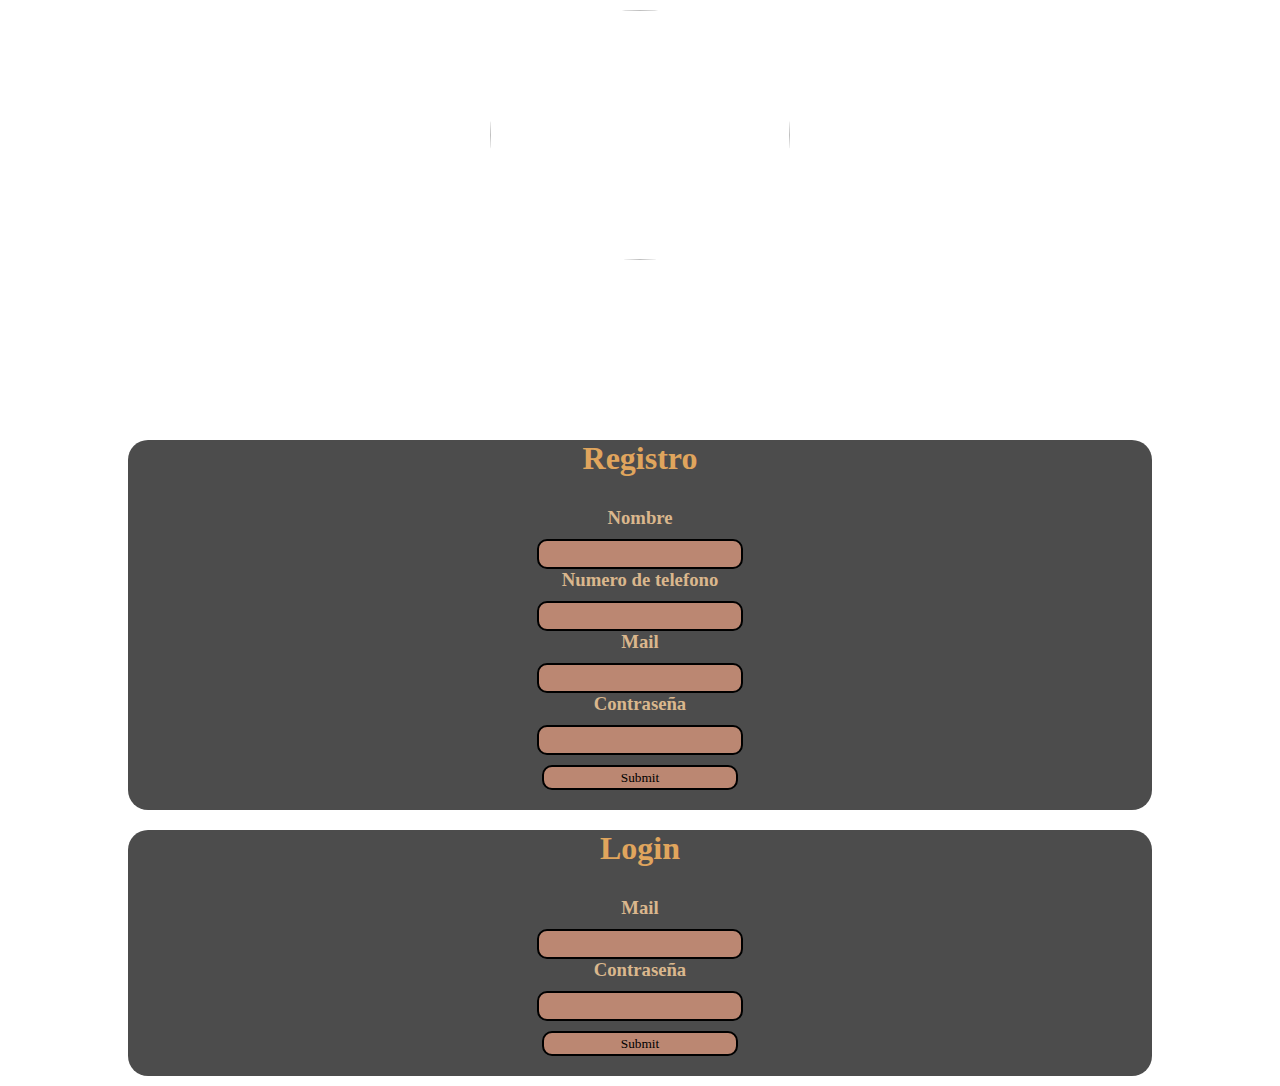
==== login.html @ a1d065b9 "agrego el menu de registro" ====
<!DOCTYPE html>
<html lang="en">

<head>
    <meta charset="UTF-8">
    <meta http-equiv="X-UA-Compatible" content="IE=edge">
    <meta name="viewport" content="width=device-width, initial-scale=1.0">
    <title>Login/register</title>
    <link rel="stylesheet" href="style.css">
    <link rel="icon" href="https://www.shareicon.net/data/256x256/2015/09/21/644139_pin_512x512.png">
</head>

<body class="container">
    <header>
        <a href="cafeteria.html"><img class="logo" src="https://img.freepik.com/vector-gratis/insignia-cafeteria-estilo-vintage_1176-95.jpg"></a>
    </header>

    <main>
        <div class="registro">
            <h1 class="titulo">Registro</h1>
            <article>
                <h3>Nombre</h3>
                <input type="text">
                <h3>Numero de telefono</h3>
                <input type="text">
                <h3>Mail</h3>
                <input type="text">
                <h3>Contraseña</h3>
                <input type="password">

                <input type="submit" class="enviar">
            </article>
        </div>

        <div class="login">
            <h1 class="titulo">Login</h1>
            <article>
                <h3>Mail</h3>
                <input type="text">

                <h3>Contraseña</h3>
                <input type="password">

                <input type="submit" class="enviar">

            </article>
        </div>
    </main>

    <footer>

    </footer>

</body>

</html>
---- style.css ----
html {
    scroll-behavior: smooth;
}       

* {
    font-family: Times New Roman PS Pro Bold;
    padding: 0%;
    margin: 0%;
}

.curso{
    align-items: center;
    margin: 10px;
}
audio{
    margin: 20px;
}



.container{
    background-image: url("https://miro.medium.com/v2/resize:fit:1400/1*jA0gzfDcuOvOtKO1FfIMjg.jpeg");
    background-repeat: no-repeat;
    background-size: cover;
    background-attachment: fixed;
}

main {
   
    margin-top: 150px;
    width: 80%;
    margin-left: 10%;
}

div {
    
    display: flex;
    background: rgba(0, 0, 0, 0.7);
    width: 100%;
    color: rgb(218, 183, 141);
    display: flex;
    flex-direction: column;
    border-radius: 20px;
    margin-top: 20px;
}

.titulo {
    color: rgb(224, 165, 93);
    margin-bottom: 10px;
    display: flex;
    flex-direction: column;
    text-align: center;
}

.contacto {
    color: rgb(224, 165, 93);
    display: flex;
    margin-left: 7%;
}


header {
    display: flex;
    flex-direction: column;
    align-items: center;
}


nav {
    display: flex;
    justify-content: center;
    background: rgba(0, 0, 0, 0.7);
    width: 90%;
    border-radius: 30px;
}

nav ul {
    list-style: none;
    overflow: hidden;
    display: flex;
    align-items: center;
    justify-content: center;
    gap: 20px;
}
.relleno {
    padding: 30px;
    text-align: justify;
    color: rgb(218, 183, 141);
}

.relleno-contacto {
    padding: 10px;
    text-align: justify;
    color: rgb(218, 183, 141);
}



nav ul li {
 
    position: relative;
    font-size: 20px;
    border-radius: 20px;
    display: inline-block;

}

nav ul li a {
    display: block;
    padding: 30px;
    color: rgb(219, 184, 142);
    text-decoration: none;
}

.imagen {
    border-radius: 10%;
    padding: 10px;
    height: 90%;
    width: 100%;
    transition: 0.5s;
}
.imagen:hover{
    transform: scale(1.2);
}

.productos{
    width: 400px;
}

article {   
    text-align: center;
    margin: 20px;
}

.articulos {

    display: flex;
    flex-direction: row;
}

.logo {
    padding: 10px;
    height: 250PX;
    width: 300px;
    border-radius: 50%;
    margin-bottom: 20px;

}

.menu {
    margin-bottom: 30px;
}

img {
    height: 55%;
    width: 40%;
}

footer {
    margin-top: 10px;
    background-color: #282828;
    display: flex;
    flex-direction: row;
}
.musica{
    display: flex;
    align-items: center;
    justify-content: right;
    background-color: transparent;
}

.contactos{
background-color: transparent;
}

input{
    margin-top: 10px;
    width: 20%;
    height: 20px;
    background-color: rgb(187, 135, 114);
    border-radius: 10px;
    border: solid black 2px;
    padding: 3px;
}
.enviar{
    margin-top: 10px;
    height: 25px;
}
article{
    display: flex;
    flex-direction: column;
    align-items: center;
    justify-content: center;
}
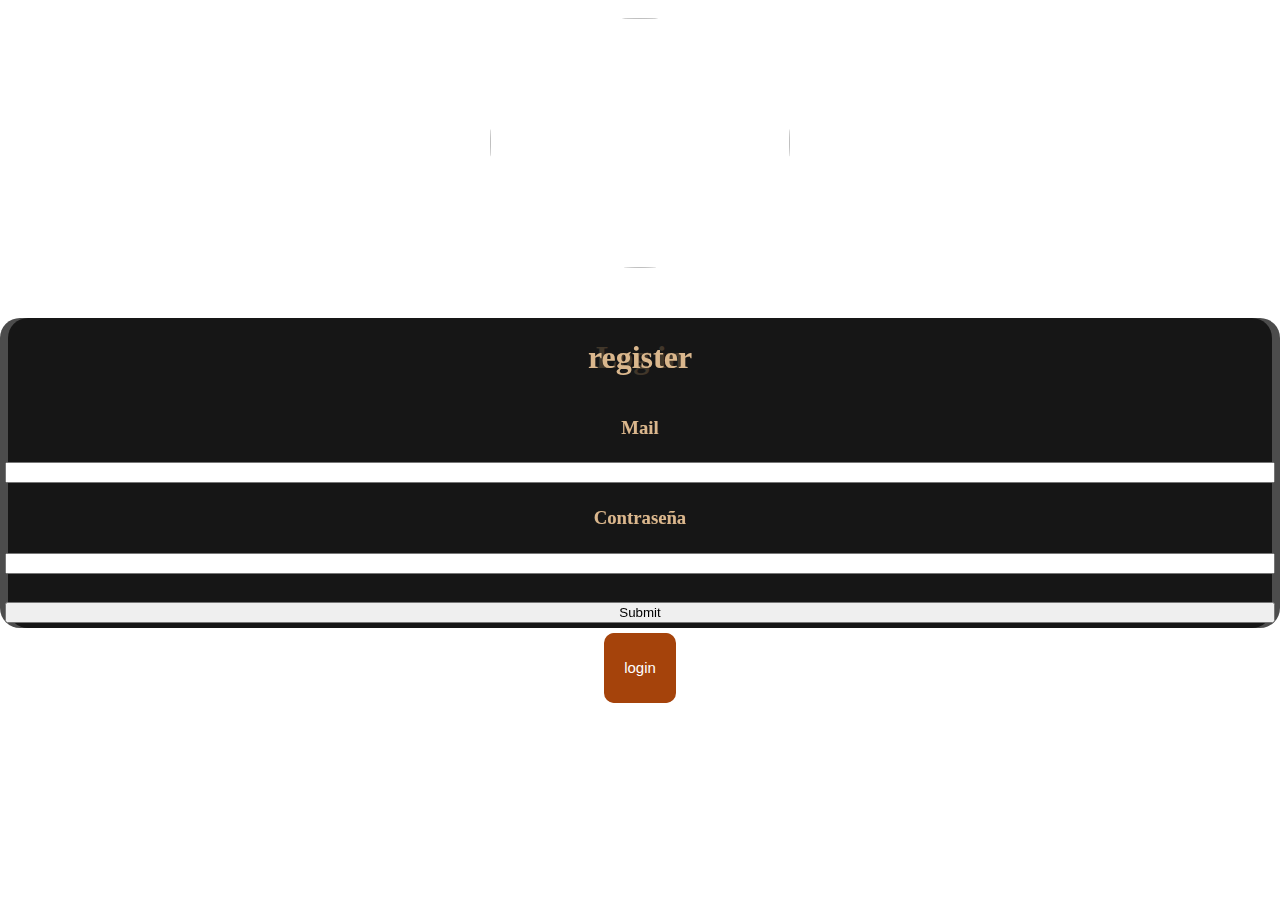
==== commit 1e580b84: "login" ====
--- a/login.html
+++ b/login.html
@@ -6,51 +6,57 @@
     <meta http-equiv="X-UA-Compatible" content="IE=edge">
     <meta name="viewport" content="width=device-width, initial-scale=1.0">
     <title>Login/register</title>
-    <link rel="stylesheet" href="style.css">
+    <link rel="stylesheet" href="login.css">
     <link rel="icon" href="https://www.shareicon.net/data/256x256/2015/09/21/644139_pin_512x512.png">
+    
 </head>
 
-<body class="container">
+
+
+
+
+<body>
     <header>
-        <a href="cafeteria.html"><img class="logo" src="https://img.freepik.com/vector-gratis/insignia-cafeteria-estilo-vintage_1176-95.jpg"></a>
+        <a href="index.html"><img class="logo" src="https://img.freepik.com/vector-gratis/insignia-cafeteria-estilo-vintage_1176-95.jpg"></a>
     </header>
 
-    <main>
-        <div class="registro">
-            <h1 class="titulo">Registro</h1>
-            <article>
-                <h3>Nombre</h3>
-                <input type="text">
-                <h3>Numero de telefono</h3>
-                <input type="text">
-                <h3>Mail</h3>
-                <input type="text">
-                <h3>Contraseña</h3>
-                <input type="password">
+<div class="login">
+    <article>
+        <h1 class="titulo">Log in</h1>
+        
+            <h3>Mail</h3>
+            <input type="text">
 
-                <input type="submit" class="enviar">
-            </article>
-        </div>
+            <h3>Contraseña</h3>
+            <input type="password">
+            <br>
+            <input type="submit" class="enviar">
 
-        <div class="login">
-            <h1 class="titulo">Login</h1>
-            <article>
-                <h3>Mail</h3>
-                <input type="text">
+        </article>
+        <button id="showDivsButton">register</button>
+</div>
 
-                <h3>Contraseña</h3>
-                <input type="password">
 
-                <input type="submit" class="enviar">
+<div id="divContainer">
 
-            </article>
-        </div>
-    </main>
+    <a href="index.html"><img class="logo x" src="https://img.freepik.com/vector-gratis/insignia-cafeteria-estilo-vintage_1176-95.jpg"></a>
+    <article>
+    <h1>register</h1>
+ 
+    
+        <h3>Mail</h3>
+        <input type="text">
 
-    <footer>
+        <h3>Contraseña</h3>
+        <input type="password">
+        <br>
+        <input type="submit" class="enviar">
 
-    </footer>
-
+    </article>
+  
+  <button id="closeButton">login</button>
+  
+</div>
+<script src="index.js"></script>
 </body>
-
 </html>--- a/login.css
+++ b/login.css
@@ -0,0 +1,123 @@
+header {
+    display: flex;
+    flex-direction: column;
+    align-items: center;
+}
+
+#divContainer {
+    position: fixed;
+    top: 0;
+    left: 0;
+    width: 100%;
+    display: flex;
+    flex-direction: column;
+    justify-content: center;
+    align-items: center;
+    text-align: center;
+    z-index: 9999;
+    background-image: url("https://miro.medium.com/v2/resize:fit:1400/1*jA0gzfDcuOvOtKO1FfIMjg.jpeg");
+    background-repeat: no-repeat;
+    background-size: cover;
+    background-attachment: fixed;
+}
+
+
+
+article {
+    
+    display: flex;
+    background: rgba(0, 0, 0, 0.7);
+    width: 100%;
+    color: rgb(218, 183, 141);
+    display: flex;
+    flex-direction: column;
+    border-radius: 20px;
+    margin-top: 20px;
+}
+
+.coloredDiv {
+    width: 300px;
+    border-radius: 15px;
+    padding: 10px;
+    background-color: white;
+    text-align: center;
+    display: flex;
+    flex-direction: column;
+    justify-content: center;
+    align-items: center;
+    border: 2px solid black;
+
+
+}
+
+
+div p {
+    margin: 0;
+}
+
+
+#showDivsButton {
+    margin-top: 5px;
+    padding: 5px 10px;
+    border-radius: 10px;
+    height: 70px;
+    font-size: 15px;
+    background-color: rgb(165, 67, 11);
+    color: white;
+    border: none;
+    cursor: pointer;
+
+
+}
+
+.x {
+    margin-top: 8px;
+}
+
+#closeButton {
+    margin-top: 5px;
+    padding: 5px 10px;
+    border-radius: 10px;
+    height: 70px;
+    font-size: 15px;
+    background-color: rgb(165, 67, 11);
+    color: white;
+    border: none;
+    cursor: pointer;
+    padding: 20px 20px 20px 20px;
+}
+
+
+button:hover {
+    opacity: 90%;
+}
+
+input {
+    margin: 5px;
+}
+
+.login {
+
+    display: flex;
+    flex-direction: column;
+    align-items: center;
+    justify-content: center;
+    text-align: center;
+
+}
+
+body {
+    background-image: url("https://miro.medium.com/v2/resize:fit:1400/1*jA0gzfDcuOvOtKO1FfIMjg.jpeg");
+    background-repeat: no-repeat;
+    background-size: cover;
+    background-attachment: fixed;
+}
+
+.logo {
+    padding: 10px;
+    height: 250PX;
+    width: 300px;
+    border-radius: 50%;
+    margin-bottom: 20px;
+
+}